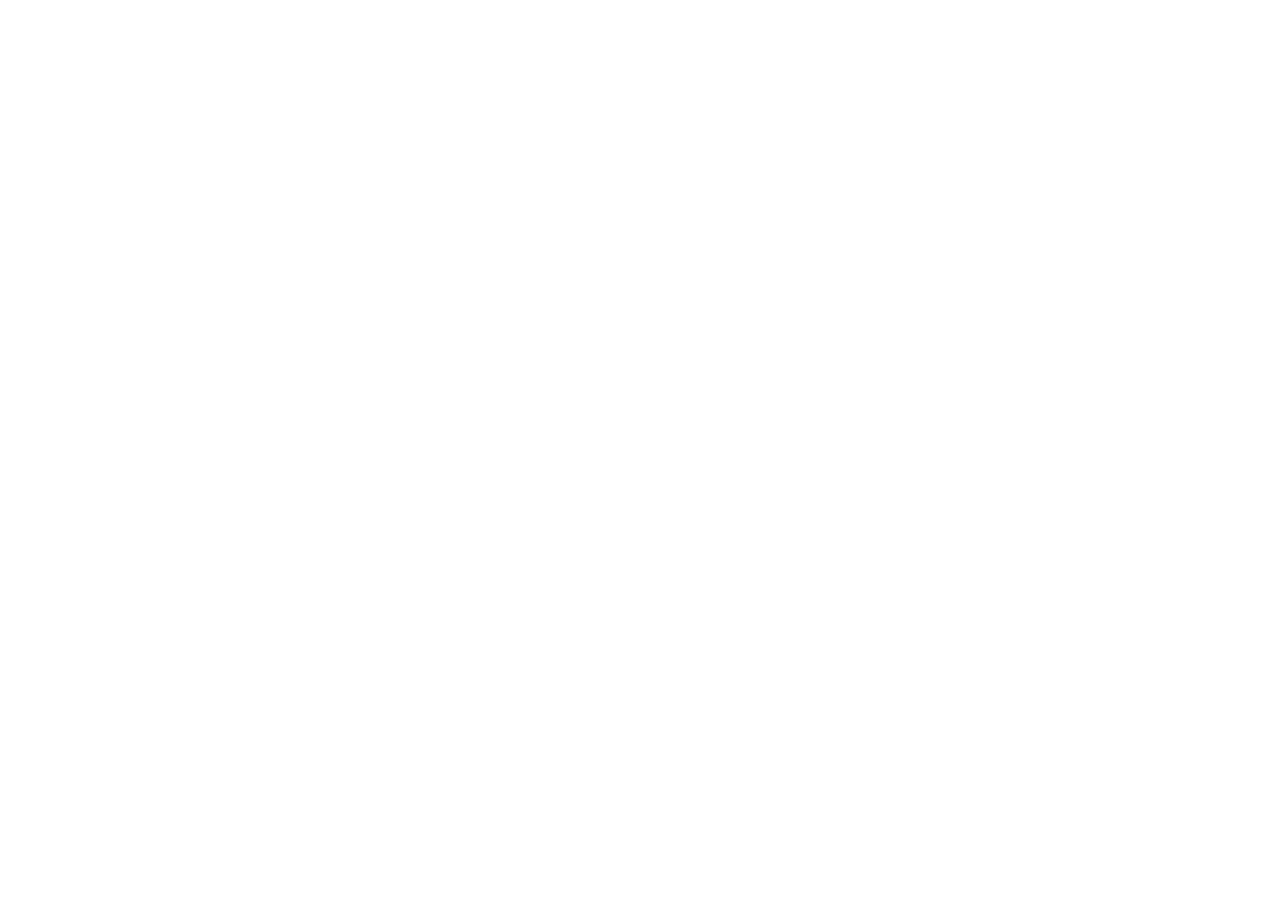
==== projetos/smart.html @ 22aef134 "projects" ====
<!DOCTYPE html>
<html lang="en">
<head>
    <meta charset="UTF-8">
    <meta name="viewport" content="width=device-width, initial-scale=1.0">
    <meta http-equiv="X-UA-Compatible" content="ie=edge">
    <title>Smart</title>
</head>
<body>
    
</body>
</html>
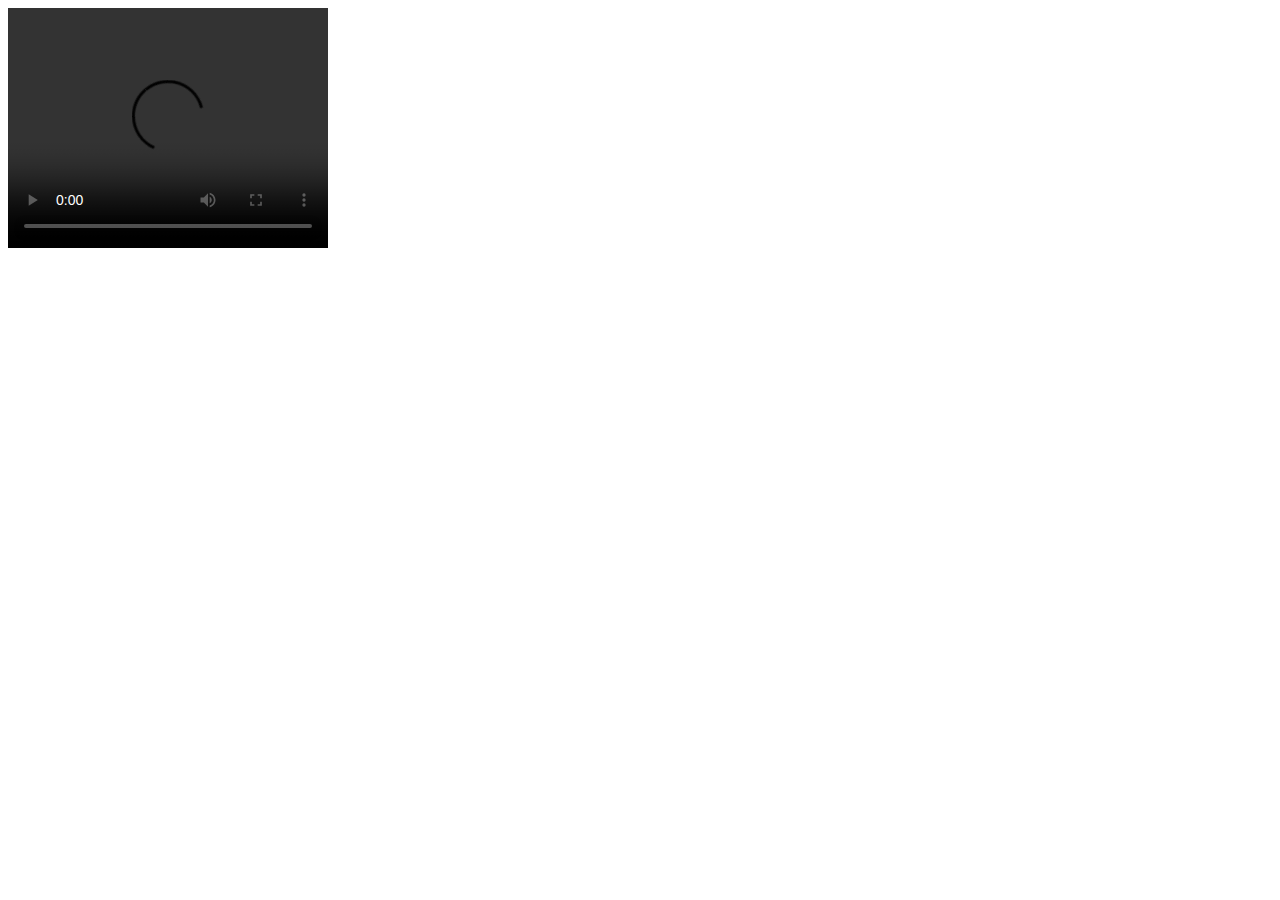
==== commit 183dd270: "tag video" ====
--- a/projetos/smart.html
+++ b/projetos/smart.html
@@ -7,6 +7,9 @@
     <title>Smart</title>
 </head>
 <body>
+    <video width="320" height="240" controls>
+        <source src="smart.mp4" type="video/mp4">
+    </video>
     
 </body>
-</html>+</html>
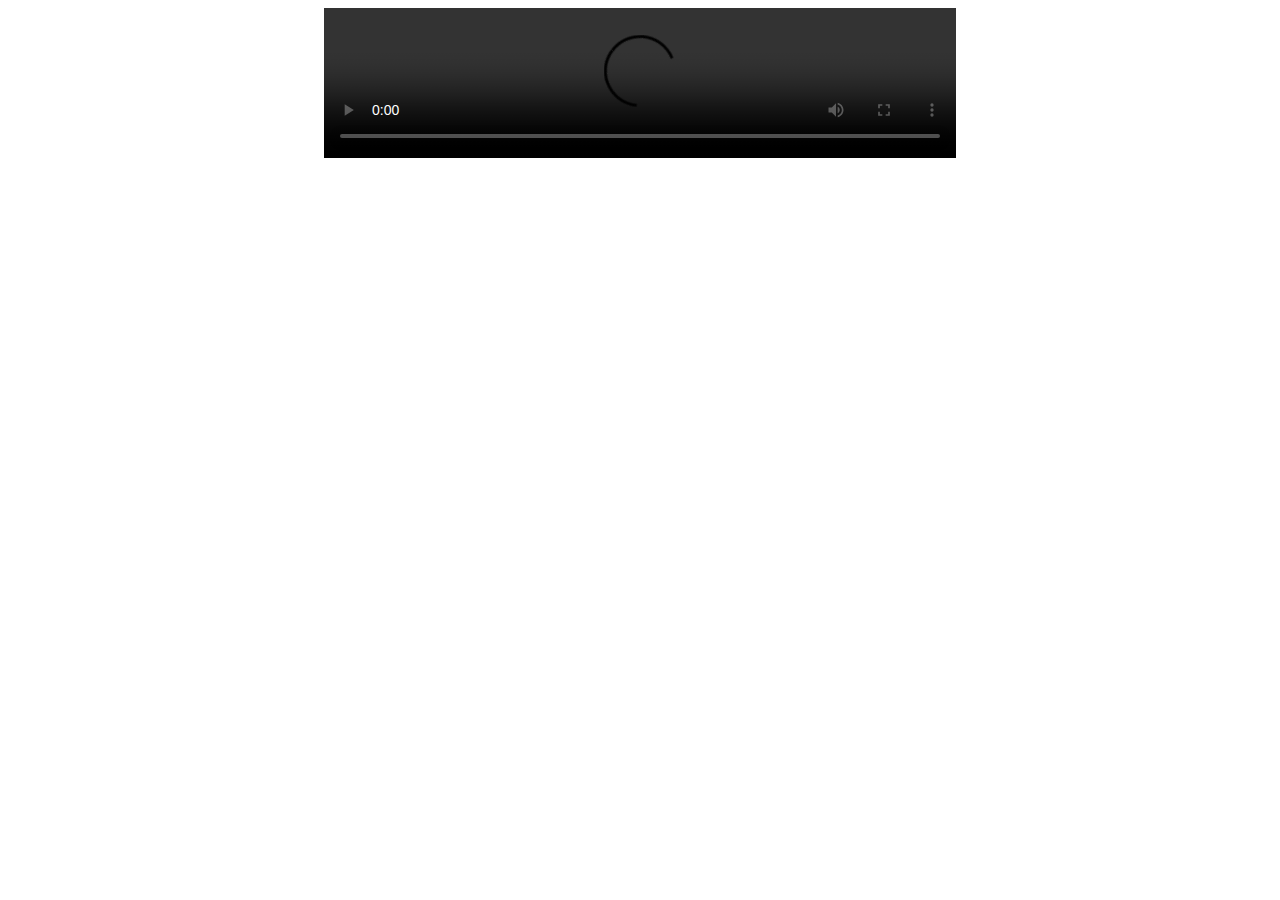
==== commit ef68eb93: "position" ====
--- a/projetos/smart.html
+++ b/projetos/smart.html
@@ -6,8 +6,8 @@
     <meta http-equiv="X-UA-Compatible" content="ie=edge">
     <title>Smart</title>
 </head>
-<body>
-    <video width="320" height="240" controls>
+<body style="text-align: center;">
+    <video width="50%" controls>
         <source src="smart.mp4" type="video/mp4">
     </video>
     
